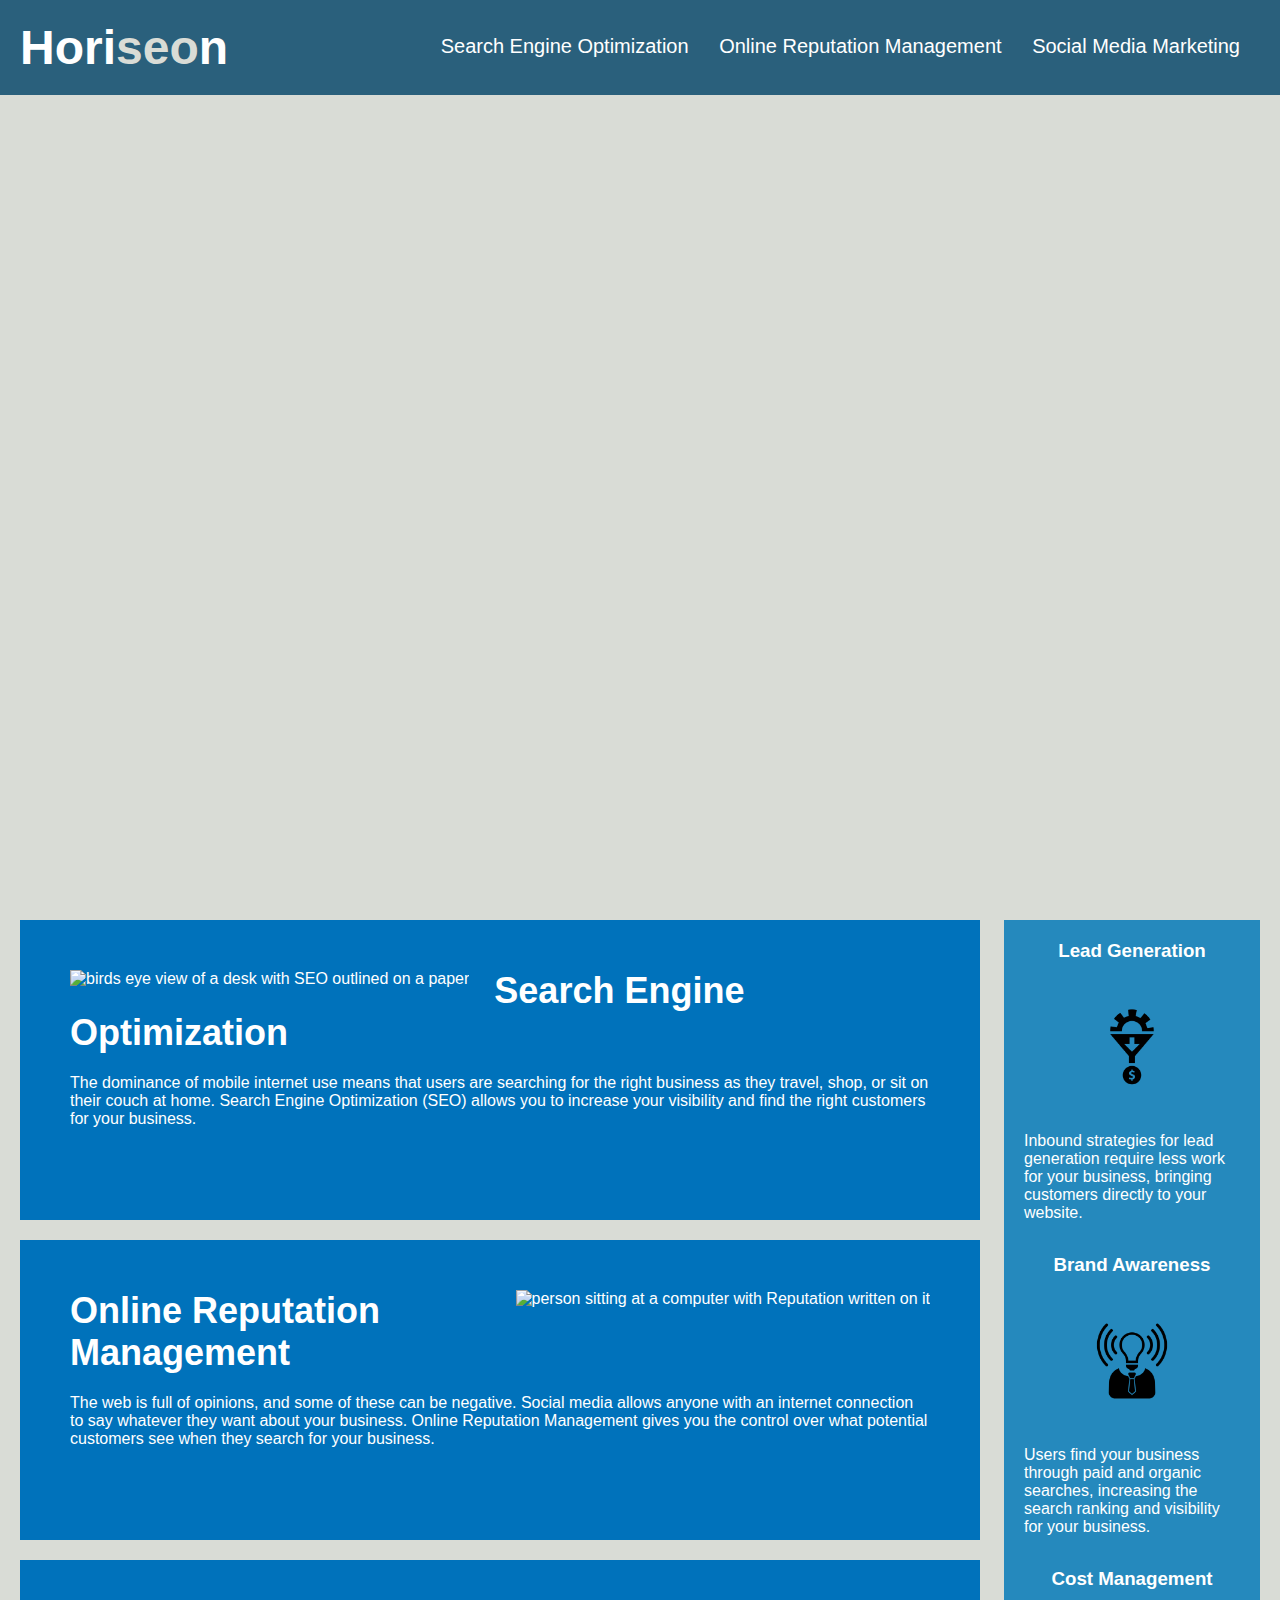
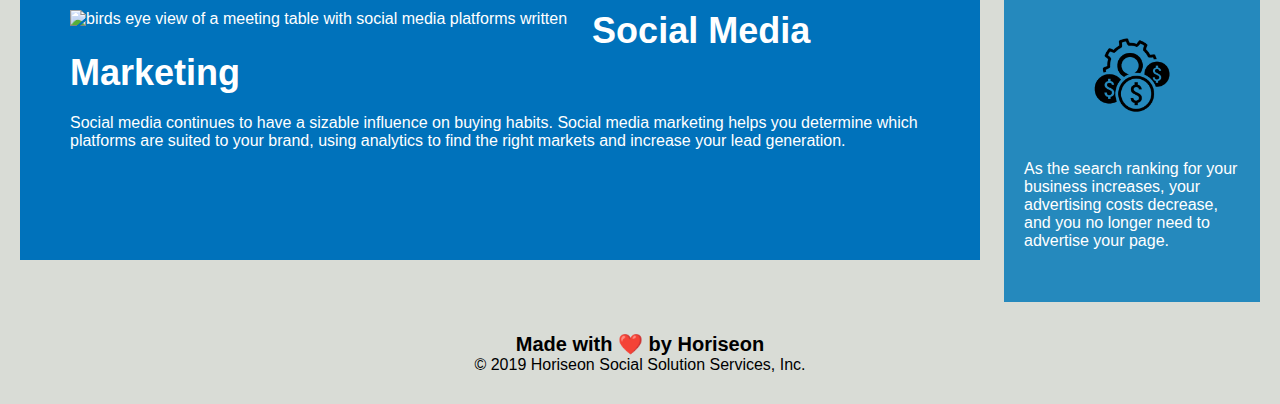
==== Develop/index.html @ a20bce97 "Add files via upload" ====
<!DOCTYPE html>
<html lang="en-us">

<head>
    <meta charset="UTF-8" />
    <!-- <link rel="stylesheet" href="./reset.css"> -->
    <link rel="stylesheet" href="./assets/css/style.css">
    <!-- changed title to be more specific to website -->
    <title>Horiseon Social Solution Services</title>
</head>

<!-- changed the div tags to semantic elements -->
<body>
    <header class="header">
        <h1>Hori<span class="seo">seo</span>n</h1>
        <nav>
            <ul>
                <li>
                    <a href="#search-engine-optimization">Search Engine Optimization</a>
                </li>
                <li>
                    <a href="#online-reputation-management">Online Reputation Management</a>
                </li>
                <li>
                    <a href="#social-media-marketing">Social Media Marketing</a>
                </li>
            </ul>
        </nav>
    </header>
    <figure class="hero"></figure>
    <main class="content">
        <!-- added a id tag to search engine optimization section -->
        <section id="search-engine-optimization" class="search-engine-optimization">
            <!-- added alt tag to describe image  -->
            <img src="./assets/images/search-engine-optimization.jpg" alt="birds eye view of a desk with SEO outlined on a paper" class="float-left" />
            <h2>Search Engine Optimization</h2>
            <p>
                The dominance of mobile internet use means that users are searching for the right business as they travel, shop, or sit on their couch at home. Search Engine Optimization (SEO) allows you to increase your visibility and find the right customers for your business.
            </p>
        </section>
        <section  id="online-reputation-management" class="online-reputation-management">
            <!-- added alt tag to describe image  -->
            <img src="./assets/images/online-reputation-management.jpg" alt= "person sitting at a computer with Reputation written on it" class="float-right" />
            <h2>Online Reputation Management</h2>
            <p>
                The web is full of opinions, and some of these can be negative. Social media allows anyone with an internet connection to say whatever they want about your business. Online Reputation Management gives you the control over what potential customers see when they search for your business.
            </p>
        </section>
        <section id="social-media-marketing" class="social-media-marketing">
            <!-- added alt tag to describe image  -->
            <img src="./assets/images/social-media-marketing.jpg" alt="birds eye view of a meeting table with social media platforms written" class="float-left" />
            <h2>Social Media Marketing</h2>
            <p>
                Social media continues to have a sizable influence on buying habits. Social media marketing helps you determine which platforms are suited to your brand, using analytics to find the right markets and increase your lead generation.
            </p>
        </section>
    </main>
    <aside class="benefits">
        <section class="benefit-lead">
            <h3>Lead Generation</h3>
            <!-- added alt tag to describe image  -->
            <img src="./assets/images/lead-generation.png" alt="graphic of strategy pointing to money"/>
            <p>
                Inbound strategies for lead generation require less work for your business, bringing customers directly to your website.
            </p>
        </section>
        <section class="benefit-brand">
            <h3>Brand Awareness</h3>
            <!-- added alt tag to describe image  -->
            <img src="./assets/images/brand-awareness.png" alt="light bulb on a human body with echo marks"/>
            <p>
                Users find your business through paid and organic searches, increasing the search ranking and visibility for your business.
            </p>
        </section>
        <section class="benefit-cost">
            <h3>Cost Management</h3>
            <!-- added alt tag to describe image  -->
            <img src="./assets/images/cost-management.png" alt="machine gear surrounded by dollar signs"/>
            <p>
                As the search ranking for your business increases, your advertising costs decrease, and you no longer need to advertise your page.
            </p>
        </section>
    </aside>
    <!-- added a footer tag -->
    <footer class="footer">
        <!-- changed the heading attribute to be in sequential order -->
        <h4>Made with ❤️️ by Horiseon</h4>
        <p>
            &copy; 2019 Horiseon Social Solution Services, Inc.
        </p>
    </footer>
</body>

</html>
---- Develop/assets/css/style.css ----
* {
    box-sizing: border-box;
    padding: 0;
    margin: 0;
}

body {
    background-color: #d9dcd6;
}

.header {
    padding: 20px;
    font-family: 'Trebuchet MS', 'Lucida Sans Unicode', 'Lucida Grande', 'Lucida Sans', Arial, sans-serif;
    background-color: #2a607c;
    color: #ffffff;
}

.header h1 {
    display: inline-block;
    font-size: 48px;
}

.header h1 .seo {
    color: #d9dcd6;
}

.header nav {
    padding-top: 15px;
    margin-right: 20px;
    float: right;
    font-family: 'Gill Sans', 'Gill Sans MT', Calibri, 'Trebuchet MS', sans-serif;
    font-size: 20px;
}

.header nav ul {
    list-style-type: none;
}

.header nav ul li {
    display: inline-block;
    margin-left: 25px;
}

a {
    color: #ffffff;
    text-decoration: none;
}

p {
    font-size: 16px;
}

.hero {
    height: 800px;
    width: 100%;
    margin-bottom: 25px;
    background-image: url("../images/digital-marketing-meeting.jpg");
    background-size: cover;
    background-position: center;
}

.float-left {
    float: left;
    margin-right: 25px;
}

.float-right {
    float: right;
    margin-left: 25px;
}

.content {
    width: 75%;
    display: inline-block;
    margin-left: 20px;
}

.benefits {
    margin-right: 20px;
    padding: 20px;
    clear: both;
    float: right;
    width: 20%;
    height: 100%;
    font-family: 'Gill Sans', 'Gill Sans MT', Calibri, 'Trebuchet MS', sans-serif;
    background-color: #2589bd;
}

.benefit-lead, .benefit-brand, .benefit-cost {
    margin-bottom: 32px;
    color: #ffffff;
}

/* /* .benefit-brand {
    margin-bottom: 32px;
    color: #ffffff;
}

.benefit-cost {
    margin-bottom: 32px;
    color: #ffffff;
} */

.benefit-lead h3, .benefit-brand h3, .benefit-cost h3 {
    margin-bottom: 10px;
    text-align: center;
}

/* .benefit-brand h3 {
    margin-bottom: 10px;
    text-align: center;
}

.benefit-cost h3 {
    margin-bottom: 10px;
    text-align: center;
} */

.benefit-lead img {
    display: block;
    margin: 10px auto;
    max-width: 150px;
}

.benefit-brand img {
    display: block;
    margin: 10px auto;
    max-width: 150px;
}

.benefit-cost img {
    display: block;
    margin: 10px auto;
    max-width: 150px;
}

.search-engine-optimization, .online-reputation-management, .social-media-marketing {
    margin-bottom: 20px;
    padding: 50px;
    height: 300px;
    font-family: 'Gill Sans', 'Gill Sans MT', Calibri, 'Trebuchet MS', sans-serif;
    background-color: #0072bb;
    color: #ffffff;
}

/* .online-reputation-management {
    margin-bottom: 20px;
    padding: 50px;
    height: 300px;
    font-family: 'Gill Sans', 'Gill Sans MT', Calibri, 'Trebuchet MS', sans-serif;
    background-color: #0072bb;
    color: #ffffff;
}

.social-media-marketing {
    margin-bottom: 20px;
    padding: 50px;
    height: 300px;
    font-family: 'Gill Sans', 'Gill Sans MT', Calibri, 'Trebuchet MS', sans-serif;
    /* background-color: #0072bb;
    color: #ffffff; 
}*/

.search-engine-optimization img {
    max-height: 200px;
}

.online-reputation-management img {
    max-height: 200px;
}

.social-media-marketing img {
    max-height: 200px;
}

.search-engine-optimization h2, .online-reputation-management h2, .social-media-marketing h2 {
    margin-bottom: 20px;
    font-size: 36px;
}

/* .online-reputation-management h2 {
    margin-bottom: 20px;
    font-size: 36px;
}

.social-media-marketing h2 {
    margin-bottom: 20px;
    font-size: 36px;
} */

.footer {
    padding: 30px;
    clear: both;
    font-family: 'Trebuchet MS', 'Lucida Sans Unicode', 'Lucida Grande', 'Lucida Sans', Arial, sans-serif;
    text-align: center;
}

.footer h4 {
    font-size: 20px;
}
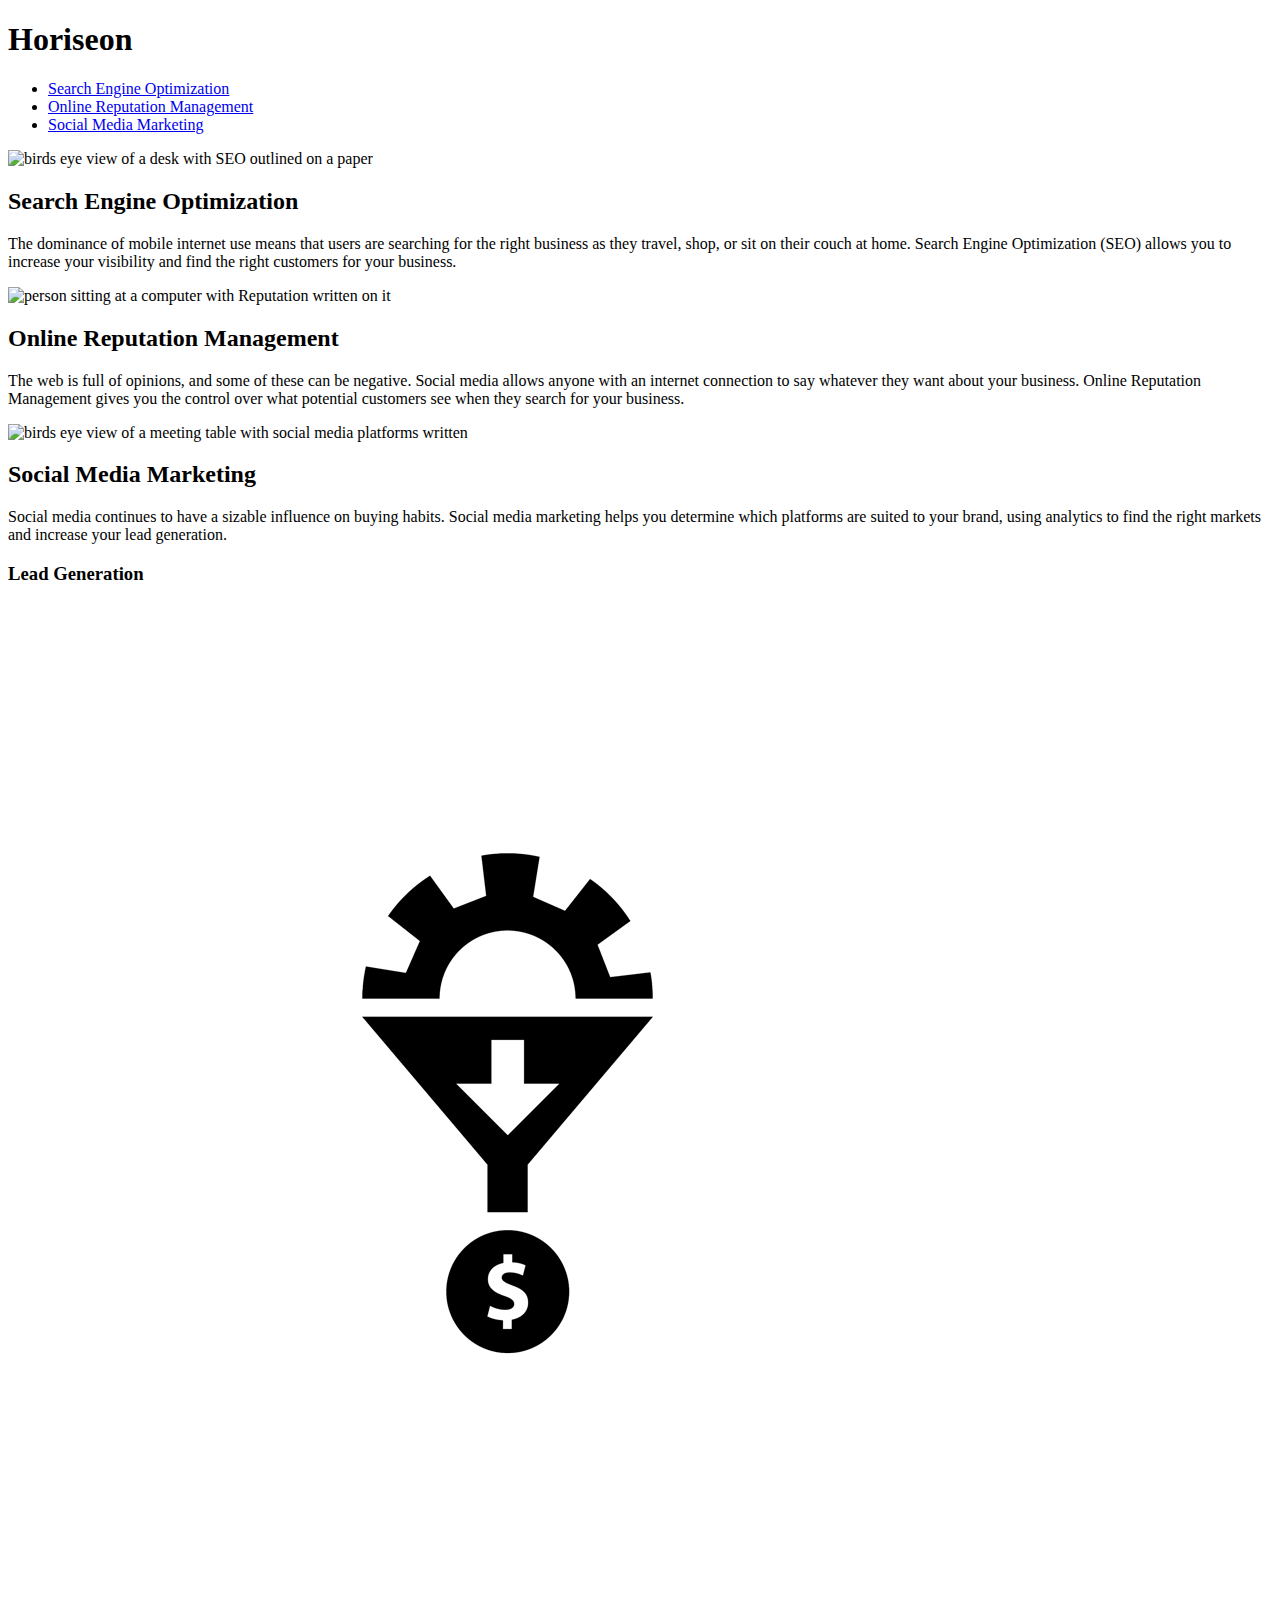
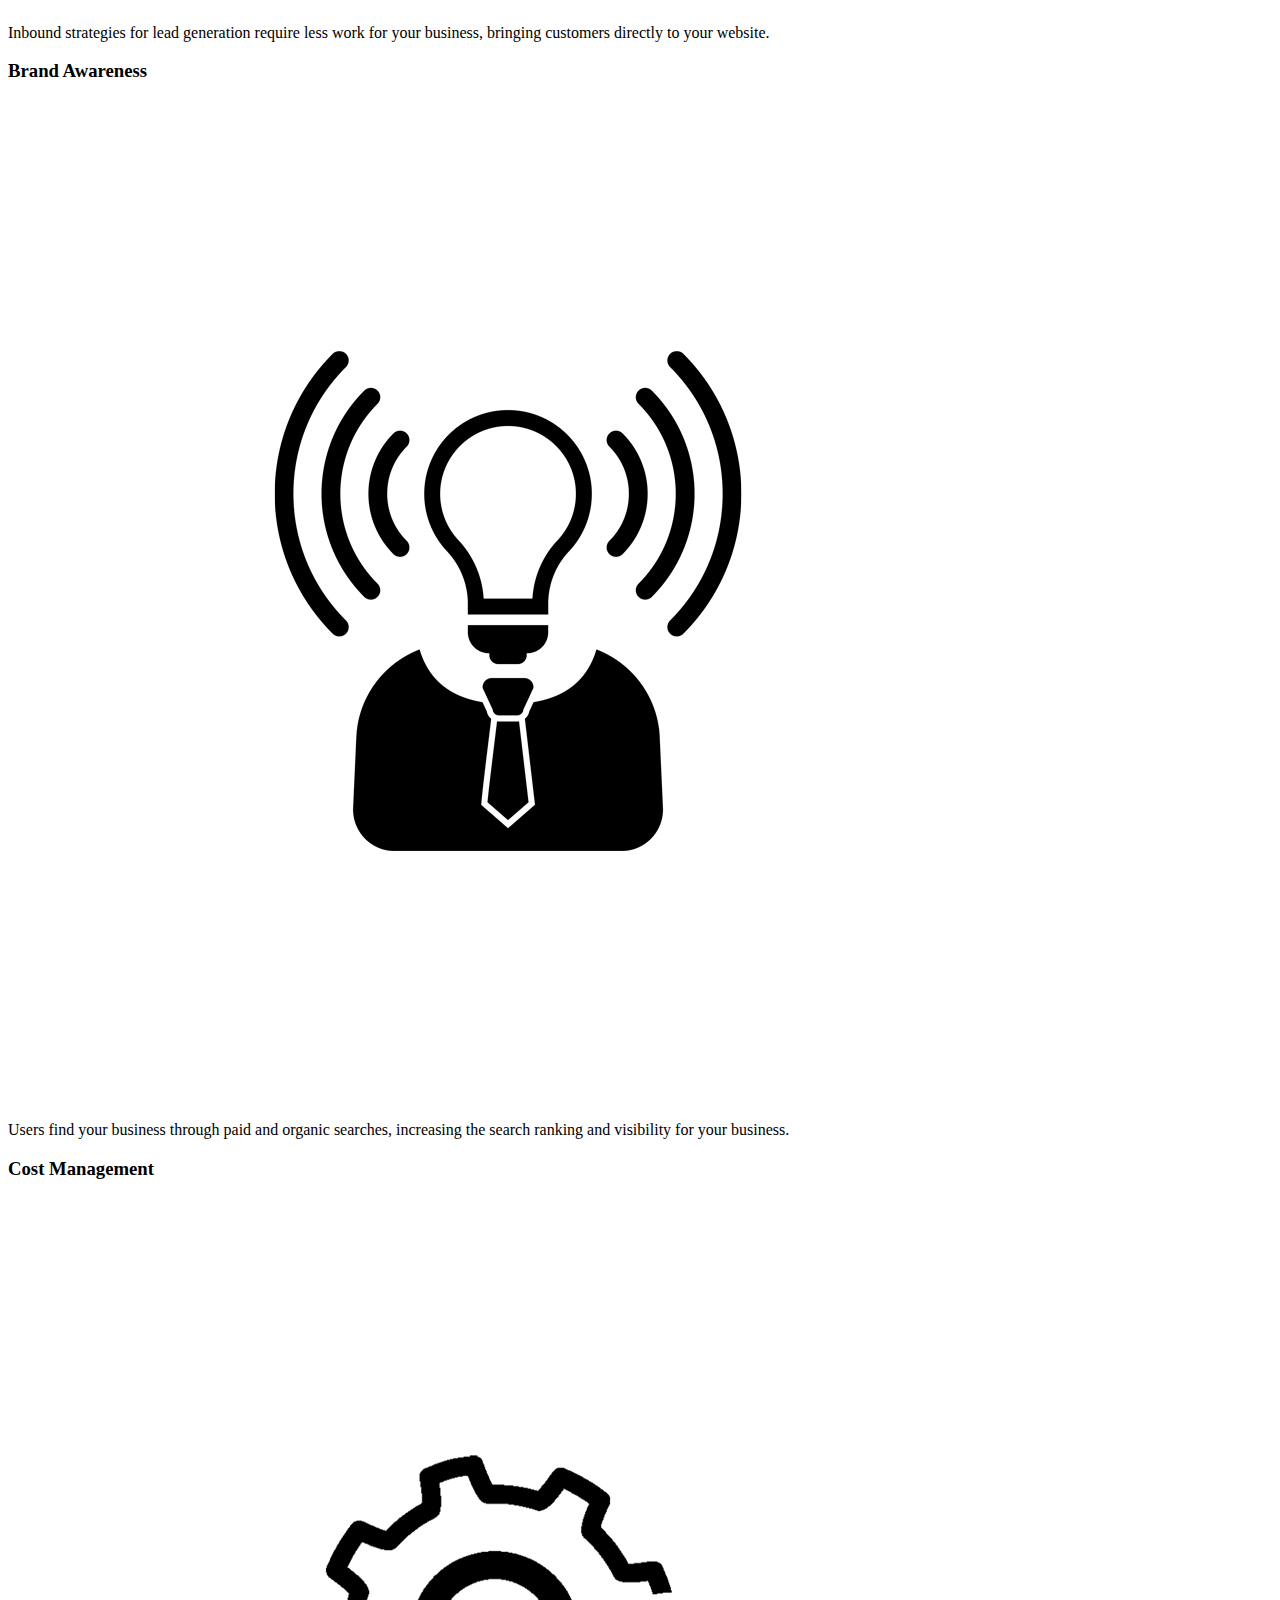
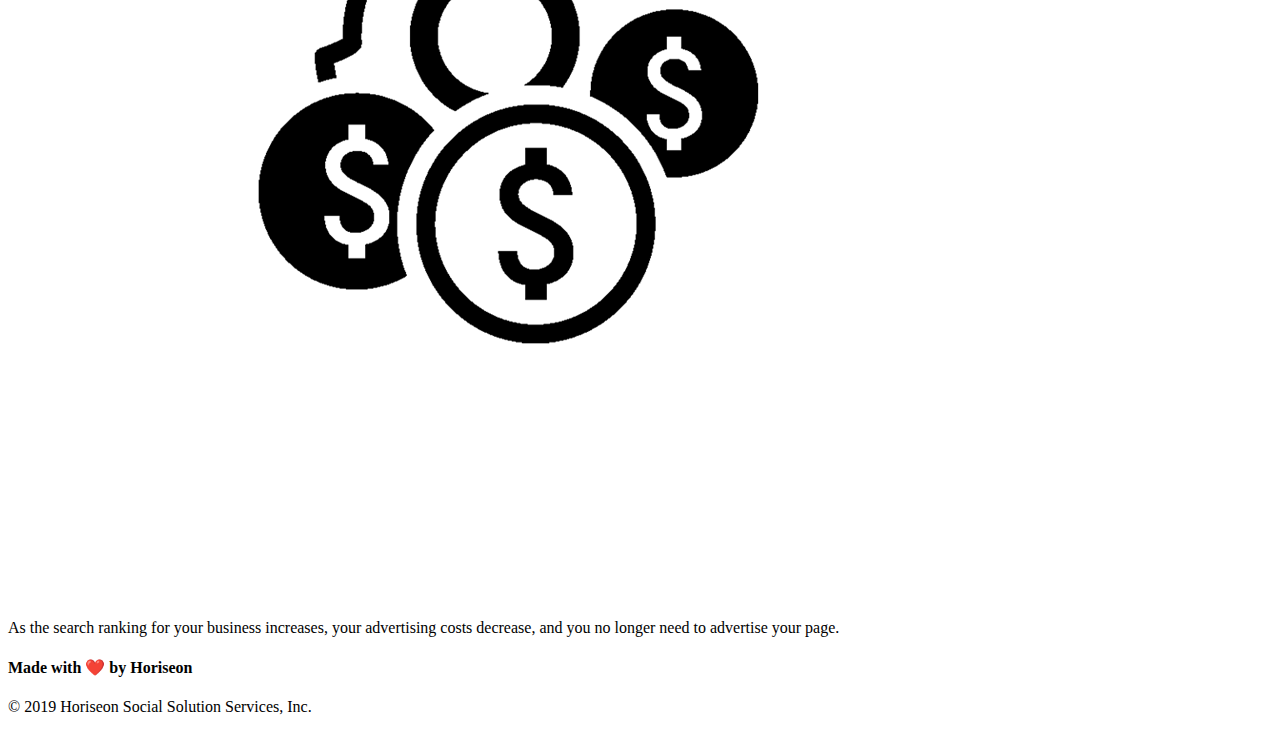
==== commit 38a6d056: "comments to style" ====
--- a/Develop/index.html
+++ b/Develop/index.html
@@ -3,8 +3,7 @@
 
 <head>
     <meta charset="UTF-8" />
-    <!-- <link rel="stylesheet" href="./reset.css"> -->
-    <link rel="stylesheet" href="./assets/css/style.css">
+    <link rel="stylesheet" href="./aasets/css/style.css">
     <!-- changed title to be more specific to website -->
     <title>Horiseon Social Solution Services</title>
 </head>
